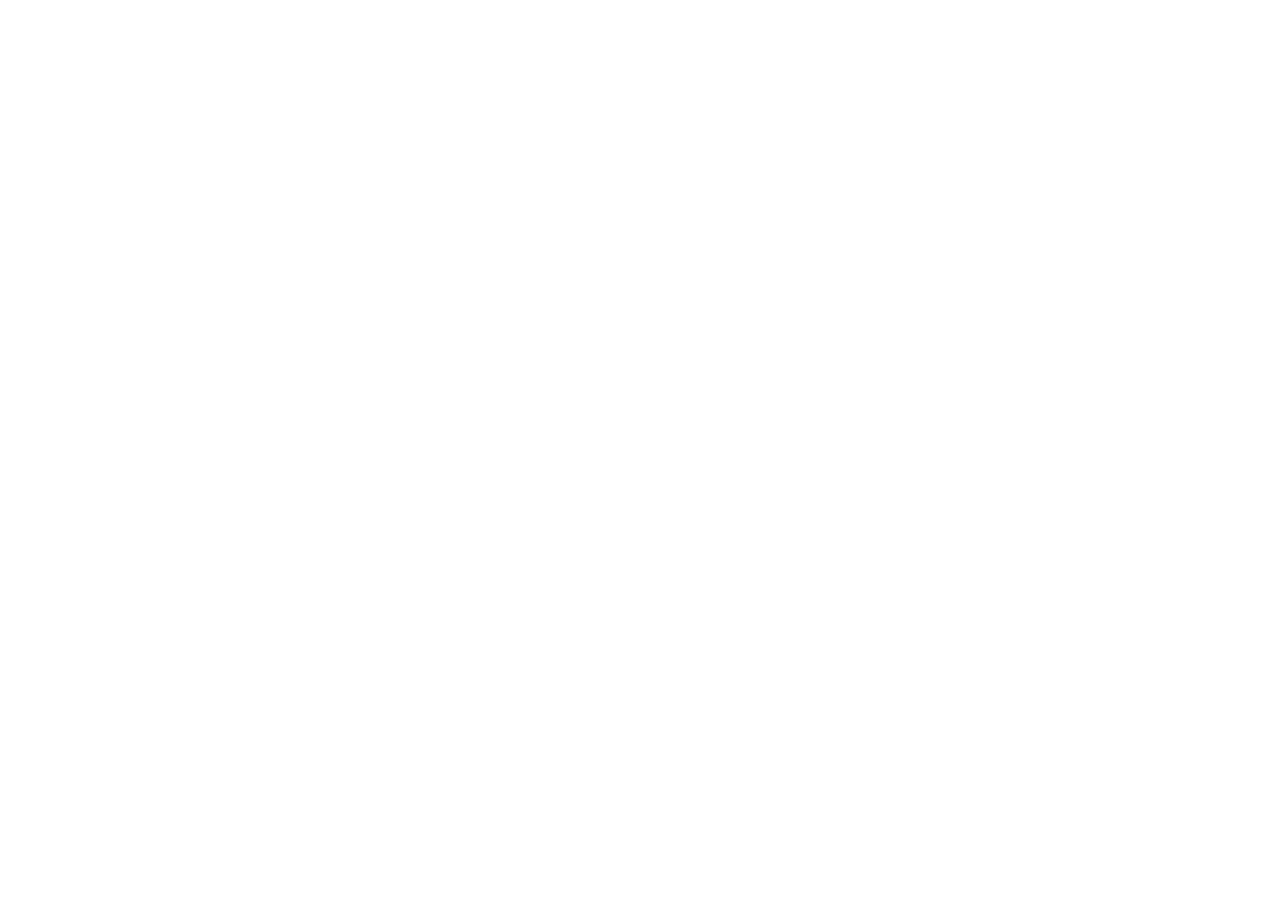
==== Currency Converter/index.html @ e66a8d79 "add currency converter" ====
<!DOCTYPE html>
<html lang="en">
<head>
    <meta charset="UTF-8">
    <meta name="viewport" content="width=device-width, initial-scale=1.0">
    <title>Currency Converter</title>
    <link rel="stylesheet" href="./Style.css"/>
    <script type="text/javascript" src="./Script.js"></script>
</head>
<body>
    <div class="box">

    </div>
</body>
</html>
---- Currency Converter/Style.css ----
.box{
    background-color: rgb(65, 65, 65);
    border: none;
    border-radius: 10px;
}
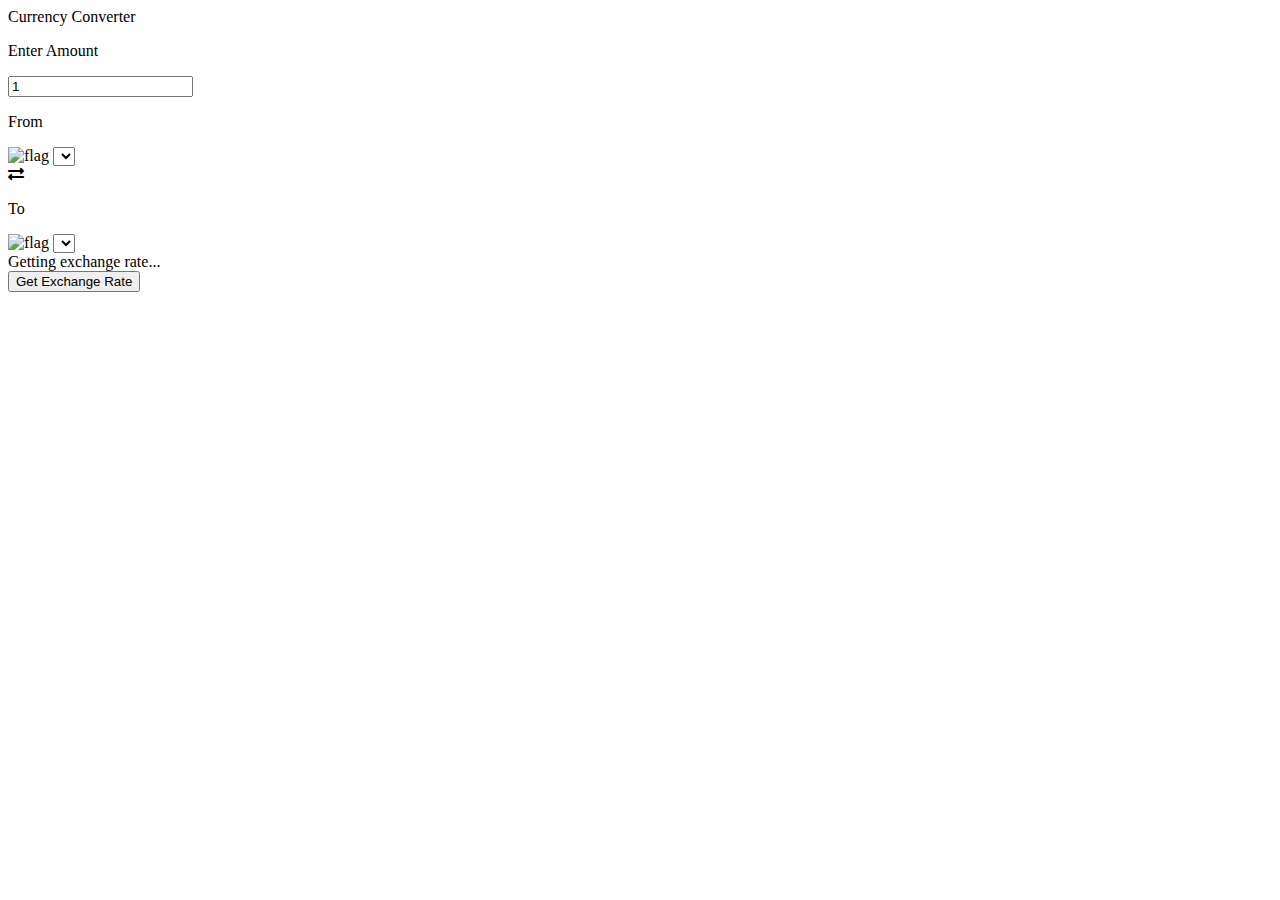
==== commit 96d8cffb: "add currency convertor" ====
--- a/Currency Converter/index.html
+++ b/Currency Converter/index.html
@@ -1,15 +1,46 @@
 <!DOCTYPE html>
-<html lang="en">
-<head>
-    <meta charset="UTF-8">
+<!-- Coding By Codegyan Pvt Ltd - codegyan.in -->
+<html lang="en" dir="ltr">
+  <head>
+    <meta charset="utf-8">
+    <title>Currency Converter App</title>
+    <link rel="stylesheet" href="style.css">
     <meta name="viewport" content="width=device-width, initial-scale=1.0">
-    <title>Currency Converter</title>
-    <link rel="stylesheet" href="./Style.css"/>
-    <script type="text/javascript" src="./Script.js"></script>
-</head>
-<body>
-    <div class="box">
+    <!-- FontAweome CDN Link for Icons -->
+    <link rel="stylesheet" href="https://cdnjs.cloudflare.com/ajax/libs/font-awesome/5.15.3/css/all.min.css"/>
+  </head>
+  <body>
+    <div class="wrapper">
+      <header>Currency Converter</header>
+      <form action="#">
+        <div class="amount">
+          <p>Enter Amount</p>
+          <input type="text" value="1">
+        </div>
+        <div class="drop-list">
+          <div class="from">
+            <p>From</p>
+            <div class="select-box">
+              <img src="https://flagcdn.com/48x36/us.png" alt="flag">
+              <select> <!-- Options tag are inserted from JavaScript --> </select>
+            </div>
+          </div>
+          <div class="icon"><i class="fas fa-exchange-alt"></i></div>
+          <div class="to">
+            <p>To</p>
+            <div class="select-box">
+              <img src="https://flagcdn.com/48x36/np.png" alt="flag">
+              <select> <!-- Options tag are inserted from JavaScript --> </select>
+            </div>
+          </div>
+        </div>
+        <div class="exchange-rate">Getting exchange rate...</div>
+        <button>Get Exchange Rate</button>
+      </form>
+    </div>
 
-    </div>
-</body>
-</html>+    <script src="js/country-list.js"></script>
+    <script src="js/script.js"></script>
+
+  </body>
+</html>
